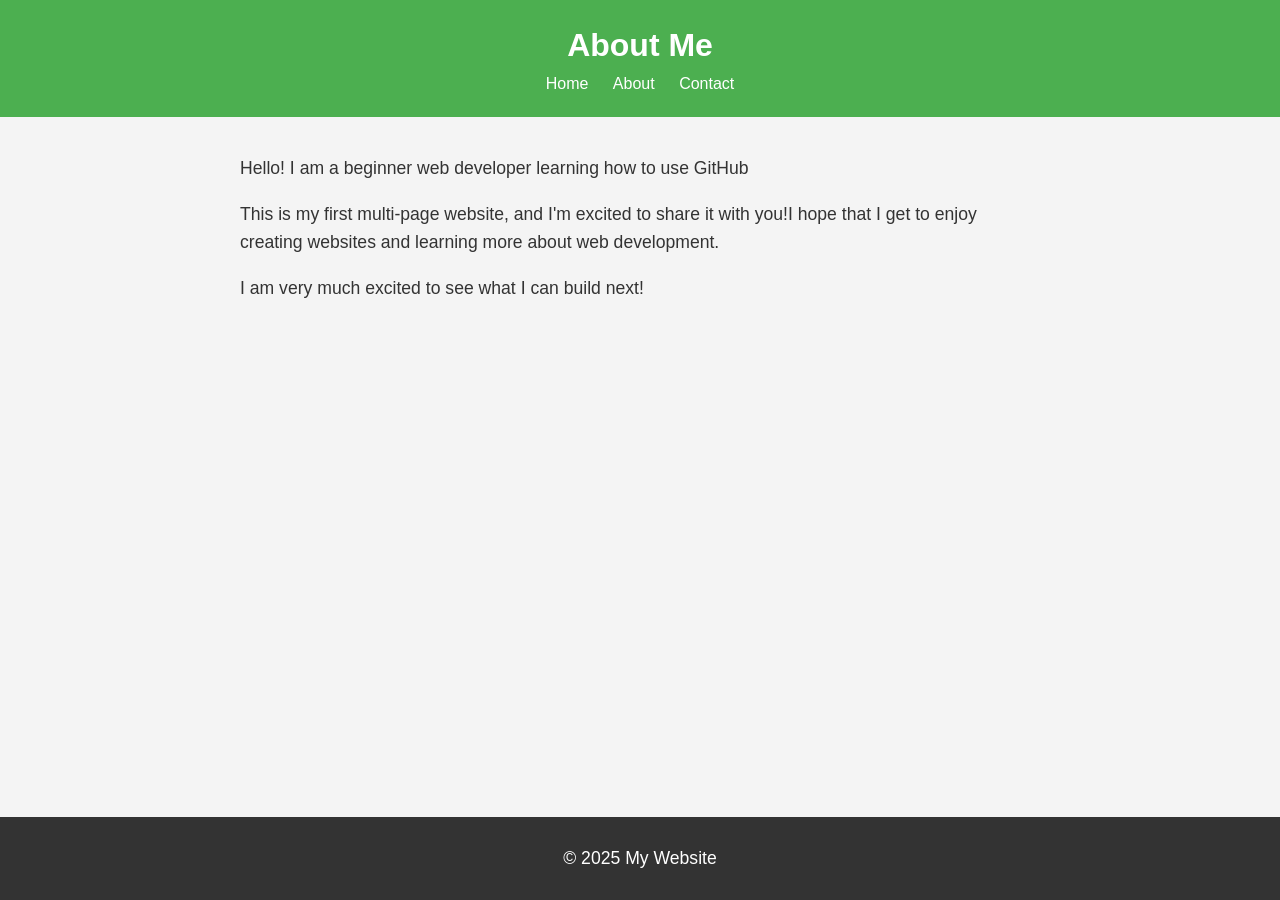
==== about.html @ ff265b15 "Add files via upload" ====
<!DOCTYPE html>
<html lang="en"></html>
<head>      
    <meta charset="UTF-8">
    <meta name="viewpoint" content="width=device-width", intial-scale=1.0>
    <title>About Me</title>
    <link rel="stylesheet" href="style.css">
</head>
<body>
    <header>
        <h1>About Me</h1>
        <nav>
            <a href="index.html">Home</a>
            <a href="about.html">About</a>
            <a href="contact.html">Contact</a>
            </nav>
</header>
<main>
    <p>Hello! I am a beginner web developer learning how to use GitHub</p>
    <p>This is my first multi-page website, and I'm excited to share it with you!I hope that I get to enjoy creating websites and learning more about web development.</p>
    <p>I am very much excited to see what I can build next!</p>
</main>
<footer>
    <p>&copy; 2025 My Website</p>
</footer>
---- style.css ----
body {
    font-family: Arial, sans-serif;
    color: #333;
    background-color: #f4f4f4;
    margin: 0;
    padding: 0;
    line-height: 1.6;
}
header {
    background-color: #4CAF50;
    color: #fff;
    padding: 20px ;
    text-align: center;
}
header h1 {
    margin: 0;
}
nav a {
    color: #fff;
    text-decoration: none;
    margin: 0 10px;
}
nav a:hover {
    text-decoration: underline;
}
main {
    padding: 20px;
    max-width: 800px;
    margin: 0px auto;
}
main img {
    max-width: 100%;
    height: auto;
    display: block;
    margin: 20px auto;
}
footer {
    background-color: #333;
    color: #fff;
    text-align: center;
    padding: 10px 0;
    position: fixed;
    width: 100%;
    bottom: 0;
}
p {
    font-size: 1.1em;
}
a {
    color: #4CAF50;
    text-decoration: none;
}
a:hover {
    text-decoration: underline;
}
img {
    border-radius: 5px solid #4caf50;
    border-radius: 10px;
}
main a[href="https://github.com"] {
    color: #ff5722;
    font-weight: bold;
}
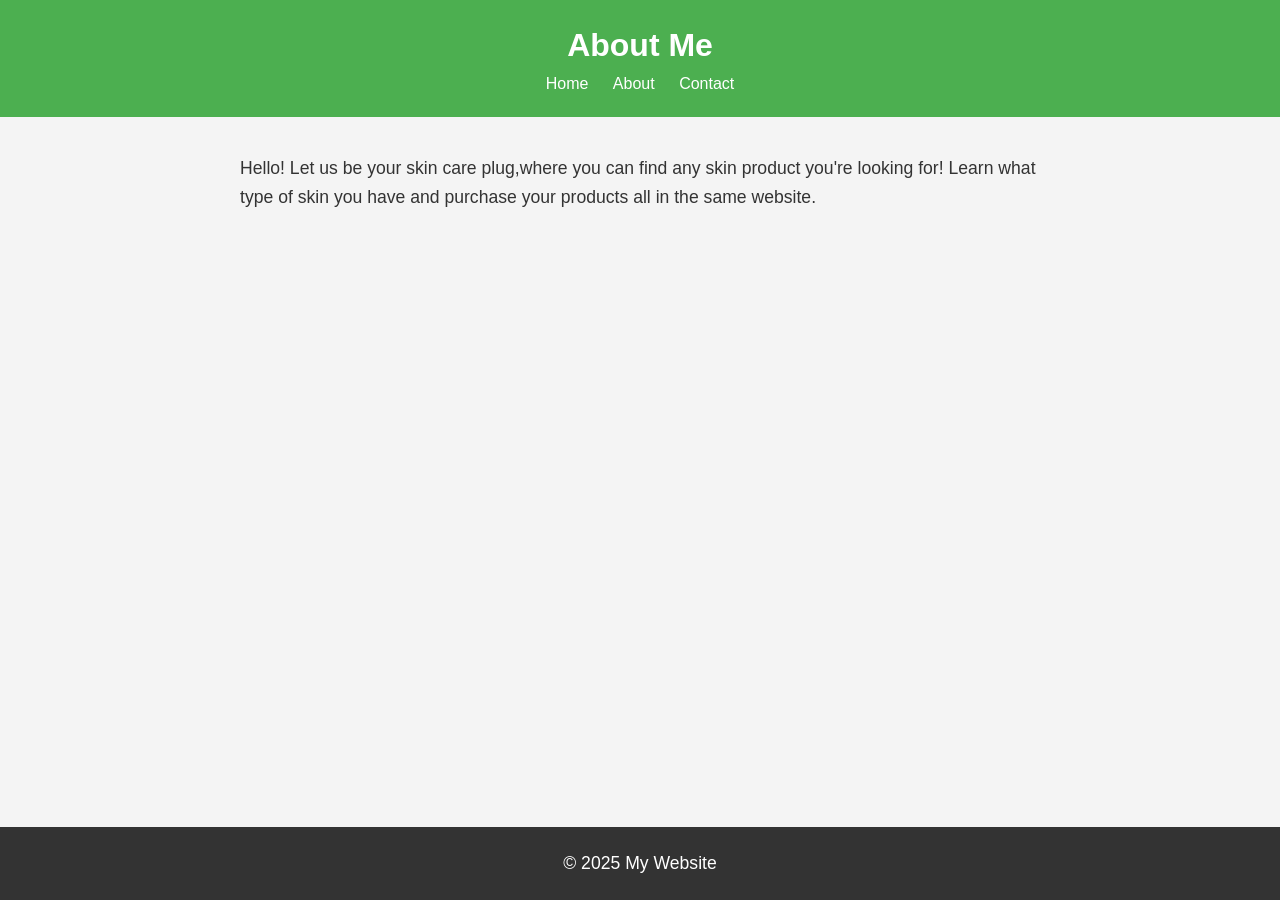
==== commit a88bebf0: "Update about.html" ====
--- a/about.html
+++ b/about.html
@@ -16,10 +16,10 @@
             </nav>
 </header>
 <main>
-    <p>Hello! I am a beginner web developer learning how to use GitHub</p>
-    <p>This is my first multi-page website, and I'm excited to share it with you!I hope that I get to enjoy creating websites and learning more about web development.</p>
-    <p>I am very much excited to see what I can build next!</p>
+    <p>Hello! Let us be your skin care plug,where you can find any skin product you're looking for!
+       Learn what type of skin you have and purchase your products all in the same website.</p>
 </main>
 <footer>
     <p>&copy; 2025 My Website</p>
-</footer>+
+</footer>
--- a/style.css
+++ b/style.css
@@ -5,6 +5,9 @@
     margin: 0;
     padding: 0;
     line-height: 1.6;
+    background-image: url"https://jasminvilhelmina.com/wp-content/uploads/2023/03/2-40-900x900.jpg";
+    background-position: center;
+    background-repeat: no-repeat;
 }
 header {
     background-color: #4CAF50;
@@ -29,16 +32,20 @@
     margin: 0px auto;
 }
 main img {
-    max-width: 100%;
+    max-width: 500%;
     height: auto;
     display: block;
-    margin: 20px auto;
+    margin: 10px auto;
+}
+table, td {
+    border: 1px solid black;
+    border-collapse: collapse;
 }
 footer {
     background-color: #333;
     color: #fff;
     text-align: center;
-    padding: 10px 0;
+    padding: 5px 0;
     position: fixed;
     width: 100%;
     bottom: 0;
@@ -61,3 +68,7 @@
     color: #ff5722;
     font-weight: bold;
 }
+
+
+
+
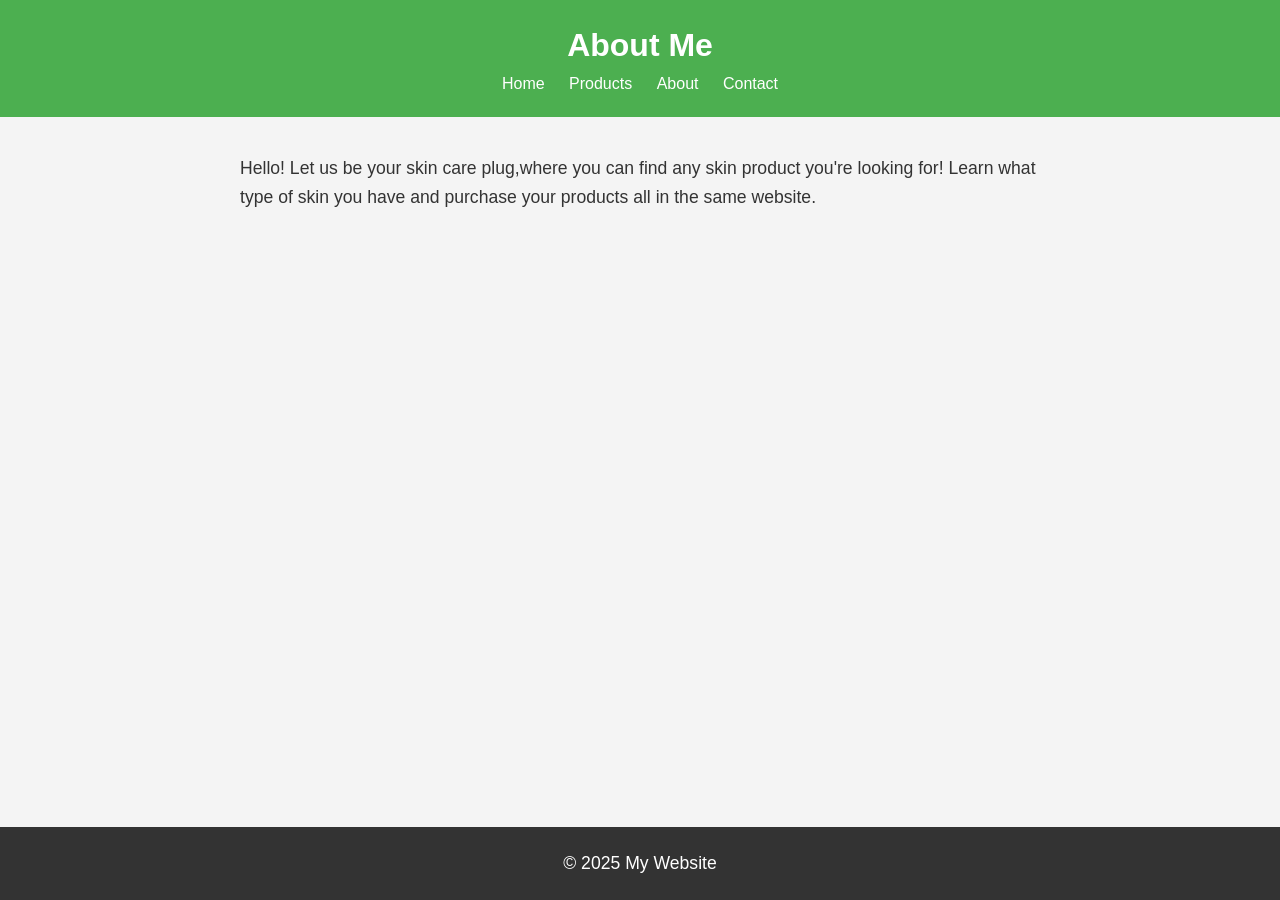
==== commit 70100996: "Refactor about.html structure and update links" ====
--- a/about.html
+++ b/about.html
@@ -11,6 +11,7 @@
         <h1>About Me</h1>
         <nav>
             <a href="index.html">Home</a>
+            <a href="Product.html">Products</a>    
             <a href="about.html">About</a>
             <a href="contact.html">Contact</a>
             </nav>
@@ -23,3 +24,4 @@
     <p>&copy; 2025 My Website</p>
 
 </footer>
+
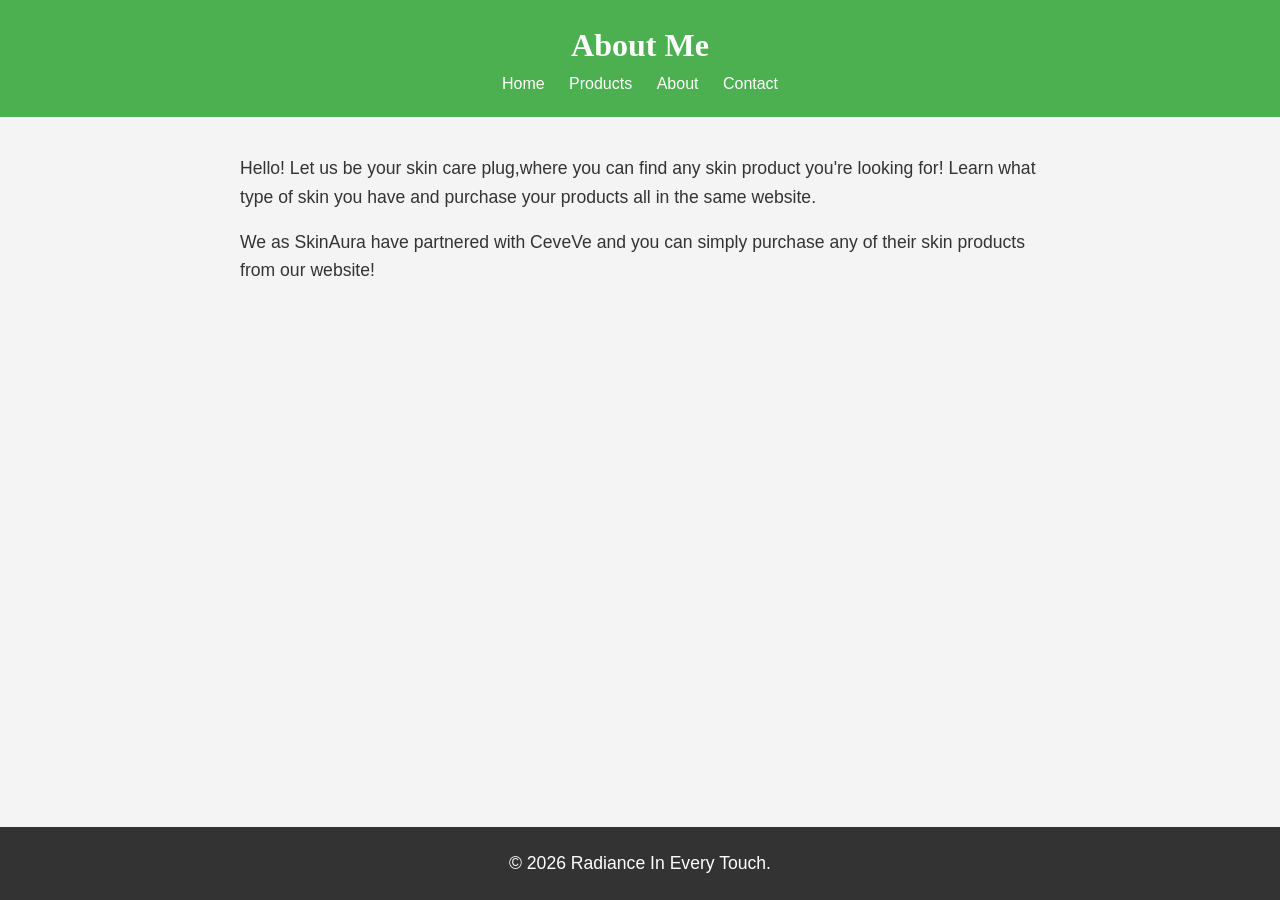
==== commit 046b7691: "Update about.html with new content and copyright Added a new paragraph about partnership with CeveVe" ====
--- a/about.html
+++ b/about.html
@@ -19,9 +19,12 @@
 <main>
     <p>Hello! Let us be your skin care plug,where you can find any skin product you're looking for!
        Learn what type of skin you have and purchase your products all in the same website.</p>
+    <p> We as SkinAura have partnered with CeveVe and you can simply purchase any of their skin
+        products from our website!</p>
 </main>
 <footer>
-    <p>&copy; 2025 My Website</p>
+    <p>&copy; 2026 Radiance In Every Touch.</p>
 
 </footer>
 
+
--- a/style.css
+++ b/style.css
@@ -5,9 +5,6 @@
     margin: 0;
     padding: 0;
     line-height: 1.6;
-    background-image: url"https://jasminvilhelmina.com/wp-content/uploads/2023/03/2-40-900x900.jpg";
-    background-position: center;
-    background-repeat: no-repeat;
 }
 header {
     background-color: #4CAF50;
@@ -17,6 +14,7 @@
 }
 header h1 {
     margin: 0;
+    font-family: Times New Roman, serif
 }
 nav a {
     color: #fff;
@@ -36,10 +34,30 @@
     height: auto;
     display: block;
     margin: 10px auto;
+    text-align:  right;
 }
-table, td {
-    border: 1px solid black;
+table {
+    weight: 80%
+    margin: auto;
     border-collapse: collapse;
+}
+th {
+    font-size: 24px;
+    padding: 20px ;
+}
+td {
+    border: 1px solid black #ddd;
+    padding: 20px;
+    text-align: center;
+    background-color: #f9f9f9;
+    border-collapse: collapse;
+}
+td:hover {
+    background-color: #e8f5e9;
+}
+h2 {
+    text-align: center;
+    margin-top: 40px:
 }
 footer {
     background-color: #333;
@@ -72,3 +90,5 @@
 
 
 
+
+
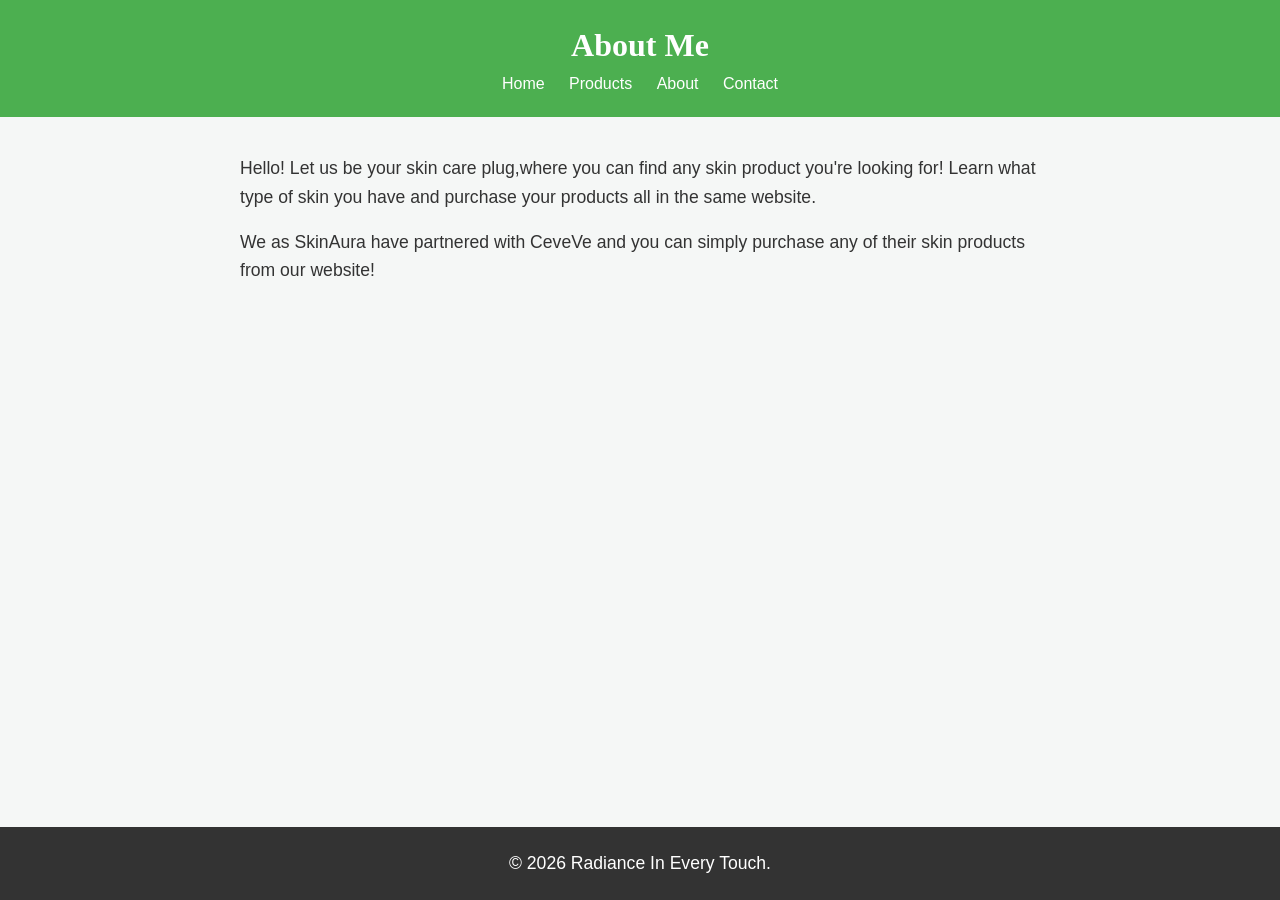
==== commit 346b0134: "added about page" ====
--- a/about.html
+++ b/about.html
@@ -27,4 +27,3 @@
 
 </footer>
 
-
--- a/style.css
+++ b/style.css
@@ -1,7 +1,7 @@
 body {
-    font-family: Arial, sans-serif;
+    font-family: Arial, Helvetica;
     color: #333;
-    background-color: #f4f4f4;
+    background-color: #f5f7f6;
     margin: 0;
     padding: 0;
     line-height: 1.6;
@@ -20,6 +20,7 @@
     color: #fff;
     text-decoration: none;
     margin: 0 10px;
+    font-size: 16px;
 }
 nav a:hover {
     text-decoration: underline;
@@ -59,6 +60,38 @@
     text-align: center;
     margin-top: 40px:
 }
+products {
+    display: flex;
+    justify-content: center;
+    gap: 40px ;
+    padding: 60px;
+    text-align: center;
+}
+product-card {
+    backgroup: white ;
+    padding: 30px ;
+    width: 250px ;
+    border-radius: 10px ;
+    box-shadow: 0 4px 10 px rgba( 0,0,0,0,1)
+}
+product-card h2 {
+    color: #2e7d32;
+}
+product-card p {
+    color:#555
+}
+btn  {
+    display: inline-black;
+    margin-top: 15px;
+    padding: 10px 20px;
+    background: #2e7d32;
+    color: white;
+    text-decoration: none;
+    border-radius: 5px;
+}
+btn:hover {
+    backgroup:#1b5e20;
+}
 footer {
     background-color: #333;
     color: #fff;
@@ -92,3 +125,6 @@
 
 
 
+
+
+
